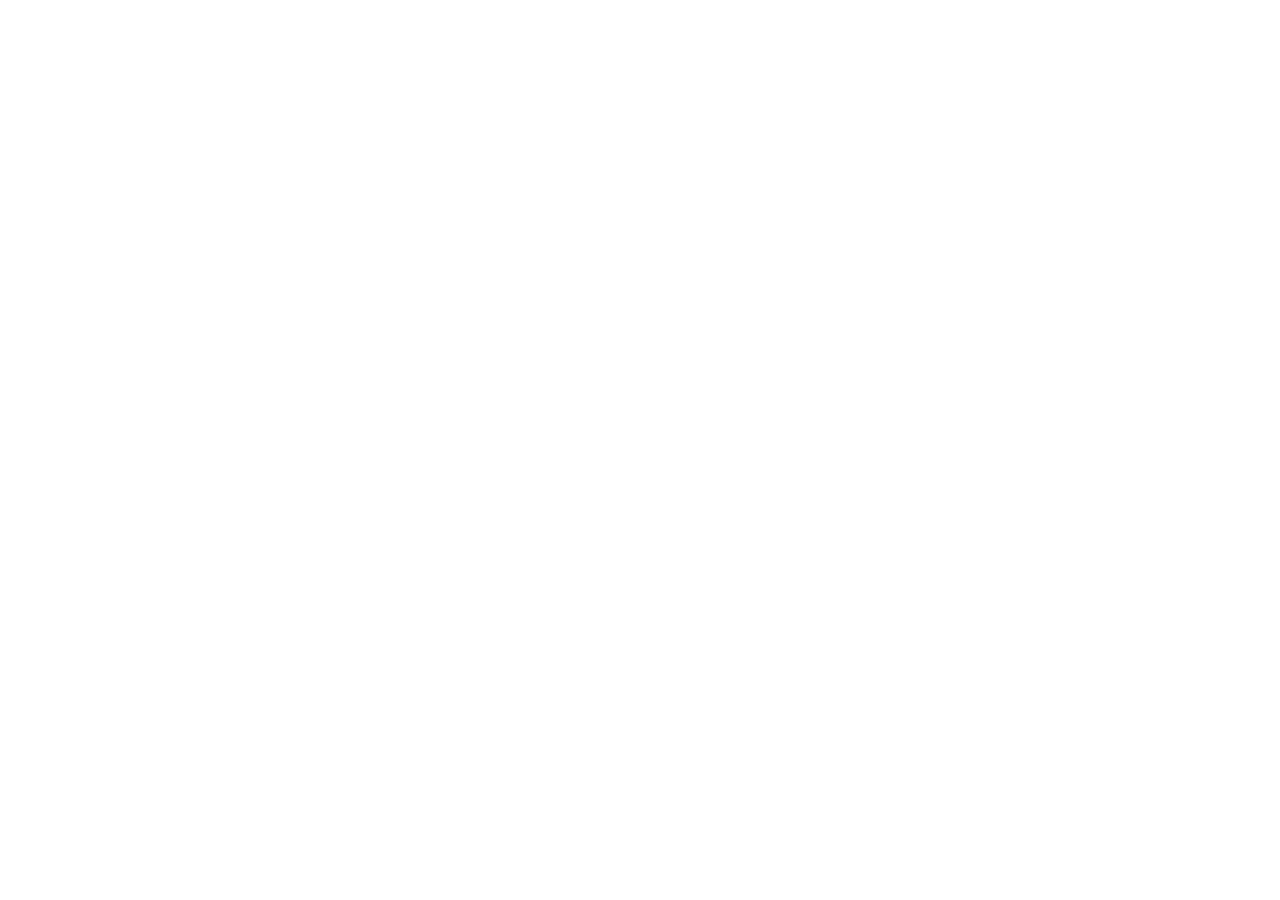
==== project/index.html @ 8502d098 "Initial commit" ====
<!doctype html>
<html lang="en">
  <head>
    <meta charset="UTF-8" />
    <link rel="icon" type="image/png" href="/logo.png" />
    <meta name="viewport" content="width=device-width, initial-scale=1.0, maximum-scale=5.0" />
    <meta name="theme-color" content="#064e3b" />
    <link rel="manifest" href="/manifest.json" />
    <meta name="apple-mobile-web-app-capable" content="yes" />
    <meta name="apple-mobile-web-app-status-bar-style" content="black-translucent" />
    <meta name="apple-mobile-web-app-title" content="BMHS" />
    <meta name="mobile-web-app-capable" content="yes" />
    <title>Bismillah Model High School — Management System</title>
    <meta name="description" content="Bismillah Model High School, Madina Colony Ellah Abad — Affiliated with Punjab Education Foundation (PEF)" />
    <link rel="preconnect" href="https://fonts.googleapis.com" />
    <link rel="preconnect" href="https://fonts.gstatic.com" crossorigin />
    <link href="https://fonts.googleapis.com/css2?family=Inter:wght@400;500;600;700;800&family=Plus+Jakarta+Sans:wght@500;600;700;800&display=swap" rel="stylesheet" />
  </head>
  <body>
    <div id="root"></div>
    <script type="module" src="/src/main.tsx"></script>
    <script>
      if ('serviceWorker' in navigator) {
        window.addEventListener('load', () => {
          navigator.serviceWorker.register('/sw.js').catch(() => {});
        });
      }
    </script>
  </body>
</html>
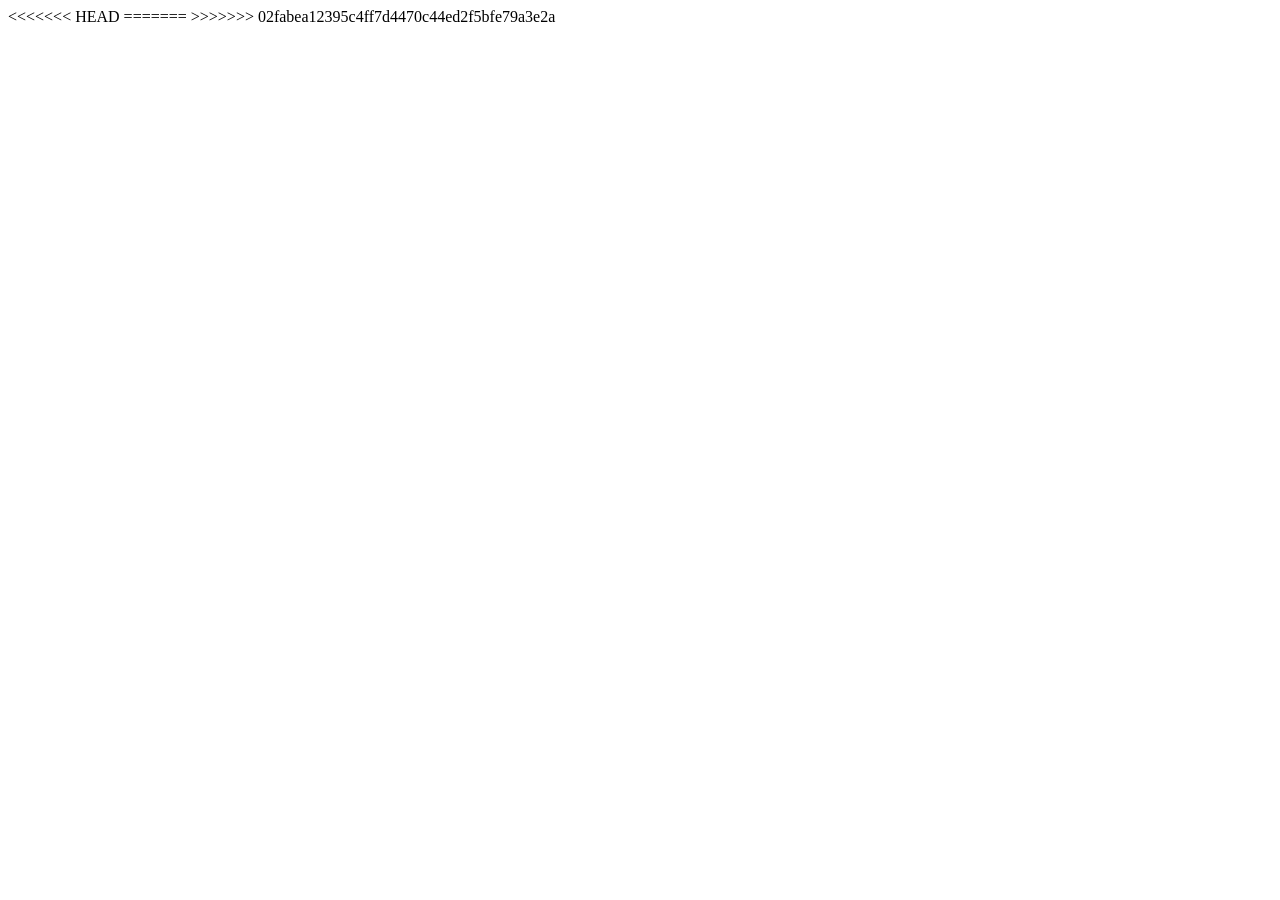
==== commit 9aeba26b: "resolved merge conflict" ====
--- a/project/index.html
+++ b/project/index.html
@@ -13,6 +13,10 @@
     <title>Bismillah Model High School — Management System</title>
     <meta name="description" content="Bismillah Model High School, Madina Colony Ellah Abad — Affiliated with Punjab Education Foundation (PEF)" />
     <link rel="preconnect" href="https://fonts.googleapis.com" />
+<<<<<<< HEAD
+    
+=======
+>>>>>>> 02fabea12395c4ff7d4470c44ed2f5bfe79a3e2a
     <link rel="preconnect" href="https://fonts.gstatic.com" crossorigin />
     <link href="https://fonts.googleapis.com/css2?family=Inter:wght@400;500;600;700;800&family=Plus+Jakarta+Sans:wght@500;600;700;800&display=swap" rel="stylesheet" />
   </head>
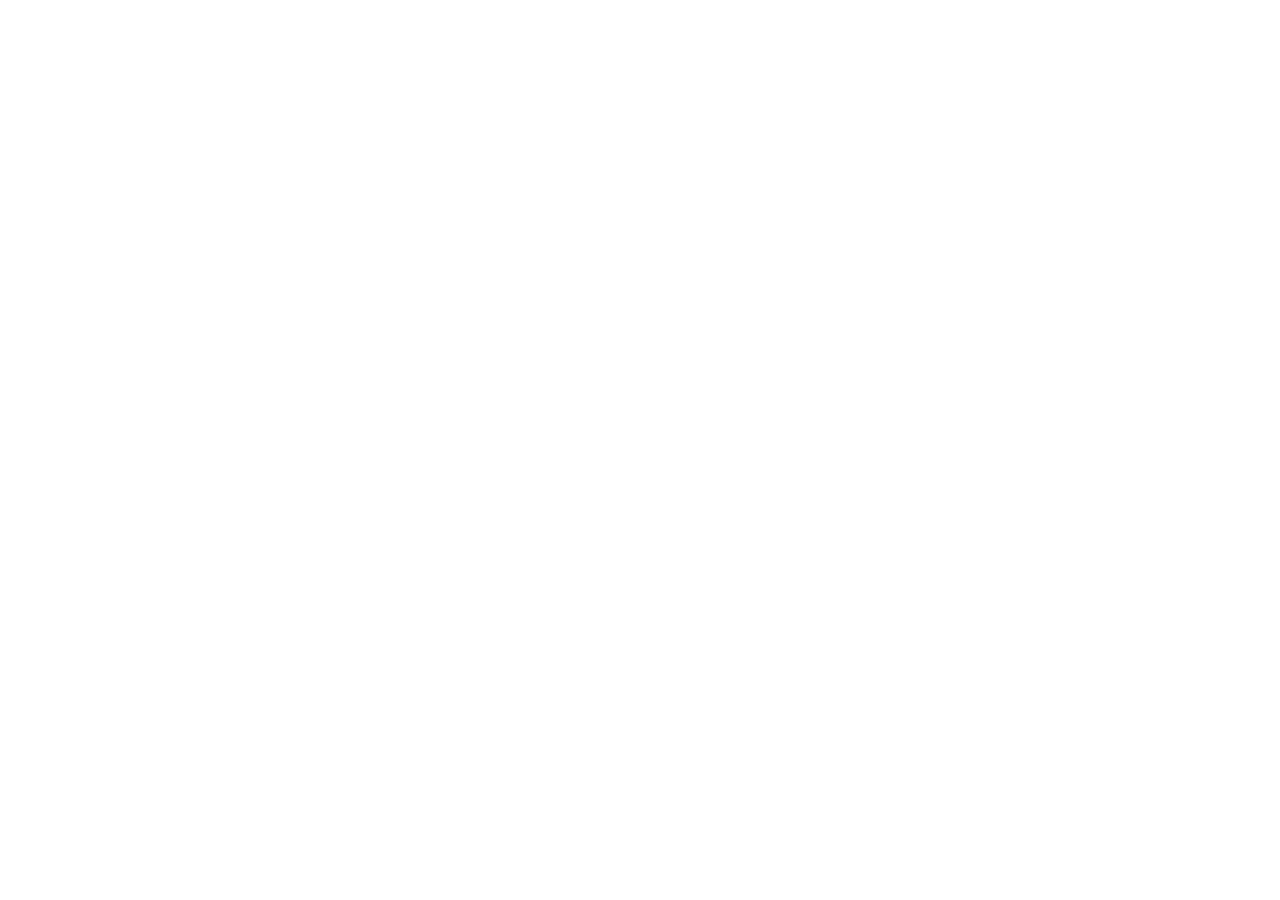
==== commit 6a6ec6a3: "clean index.html, remove conflict markers" ====
--- a/project/index.html
+++ b/project/index.html
@@ -1,4 +1,4 @@
-<!doctype html>
+ <!doctype html>
 <html lang="en">
   <head>
     <meta charset="UTF-8" />
@@ -11,12 +11,8 @@
     <meta name="apple-mobile-web-app-title" content="BMHS" />
     <meta name="mobile-web-app-capable" content="yes" />
     <title>Bismillah Model High School — Management System</title>
-    <meta name="description" content="Bismillah Model High School, Madina Colony Ellah Abad — Affiliated with Punjab Education Foundation (PEF)" />
+    <meta name="description" content="Bismillah Model High School, Madina Colony Ward No 10, Ellah Abad — Affiliated with Punjab Education Foundation (PEF)" />
     <link rel="preconnect" href="https://fonts.googleapis.com" />
-<<<<<<< HEAD
-    
-=======
->>>>>>> 02fabea12395c4ff7d4470c44ed2f5bfe79a3e2a
     <link rel="preconnect" href="https://fonts.gstatic.com" crossorigin />
     <link href="https://fonts.googleapis.com/css2?family=Inter:wght@400;500;600;700;800&family=Plus+Jakarta+Sans:wght@500;600;700;800&display=swap" rel="stylesheet" />
   </head>
@@ -31,4 +27,4 @@
       }
     </script>
   </body>
-</html>
+</html>
